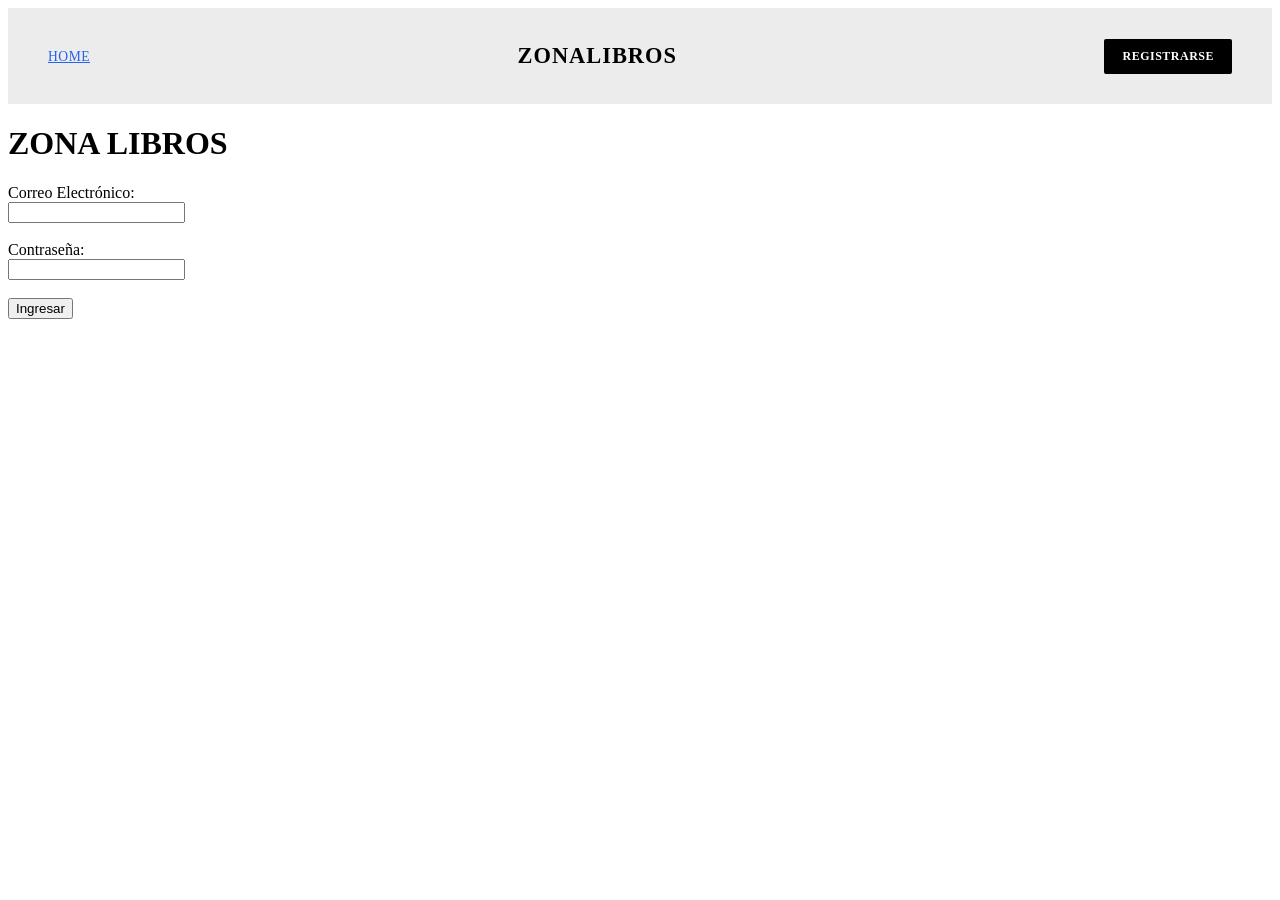
==== login.html @ 3aff8f70 "IMPLEMENTACION JAVASCRIPT PARA LOGIN Y REGISTRO USANDO LOCALE STORAGE. MODIFICACION HTML AGREGAMOS <" ====
<!DOCTYPE html>
<html lang="es">
<head>
    <meta charset="UTF-8">
    <meta name="viewport" content="width=device-width, initial-scale=1.0">
    <link rel="stylesheet" href="stylesheet.css">
    <script src="scriptLogin.js" defer></script>
    <title>Ingresar Usuario - Zonalibros</title>
</head>
<body>
    <header class="header-nav">
      <div class="nav-left"><a href="#" class="nav-link">HOME</a></div>
      <div class="nav-center"><h1 class="logo">ZONALIBROS</h1></div>
      <div class="nav-right"><a href="registro.html" class="btn-login">REGISTRARSE</a></div>
    </header>

    <div class="container">
      <h1>ZONA LIBROS</h1>
      <div id="mensajeLogin" style="color: red; margin-bottom: 15px;"></div>

      <form id="formLogin">
        <label for="email">Correo Electrónico:</label><br>
        <input type="email" id="email" name="email"><br><br>

        <label for="contraseña">Contraseña:</label><br>
        <input type="password" id="contraseña" name="contraseña"><br><br>

        <button type="submit">Ingresar</button>
      </form>
    </div>
</body>
</html>
---- stylesheet.css ----
.genero {
  display: grid;
  grid-template-columns: 1fr 1fr;
  gap: 8px 16px;
}

.segundaColumna {
  display: grid;
  grid-template-columns: 1fr 1fr;
  gap: 8px 16px;
}

.header-nav {
  background-color: #ececec;
  display: flex;
  justify-content: space-between;
  align-items: center;
  padding: 20px 40px;
}

.nav-link {
  color: #2563eb;
  text-decoration: underline;
  font-size: 0.85rem;
  letter-spacing: 0.5px;
}


.logo {
  font-size: 1.4rem;
  font-weight: 700;
  letter-spacing: 1px;
  color: #000;
  text-transform: uppercase;
}

.btn-login {
  background-color: #000000;
  color: #ffffff;
  padding: 10px 18px;
  text-decoration: none;
  font-size: 0.75rem;
  font-weight: 700;
  letter-spacing: 0.5px;
  border-radius: 2px;
  display: inline-block;
  transition: background-color 0.2s ease;
}

.btn-login:hover {
  background-color: #333333;
}

.error{
  color: red; 
  margin-bottom: 15px;
}
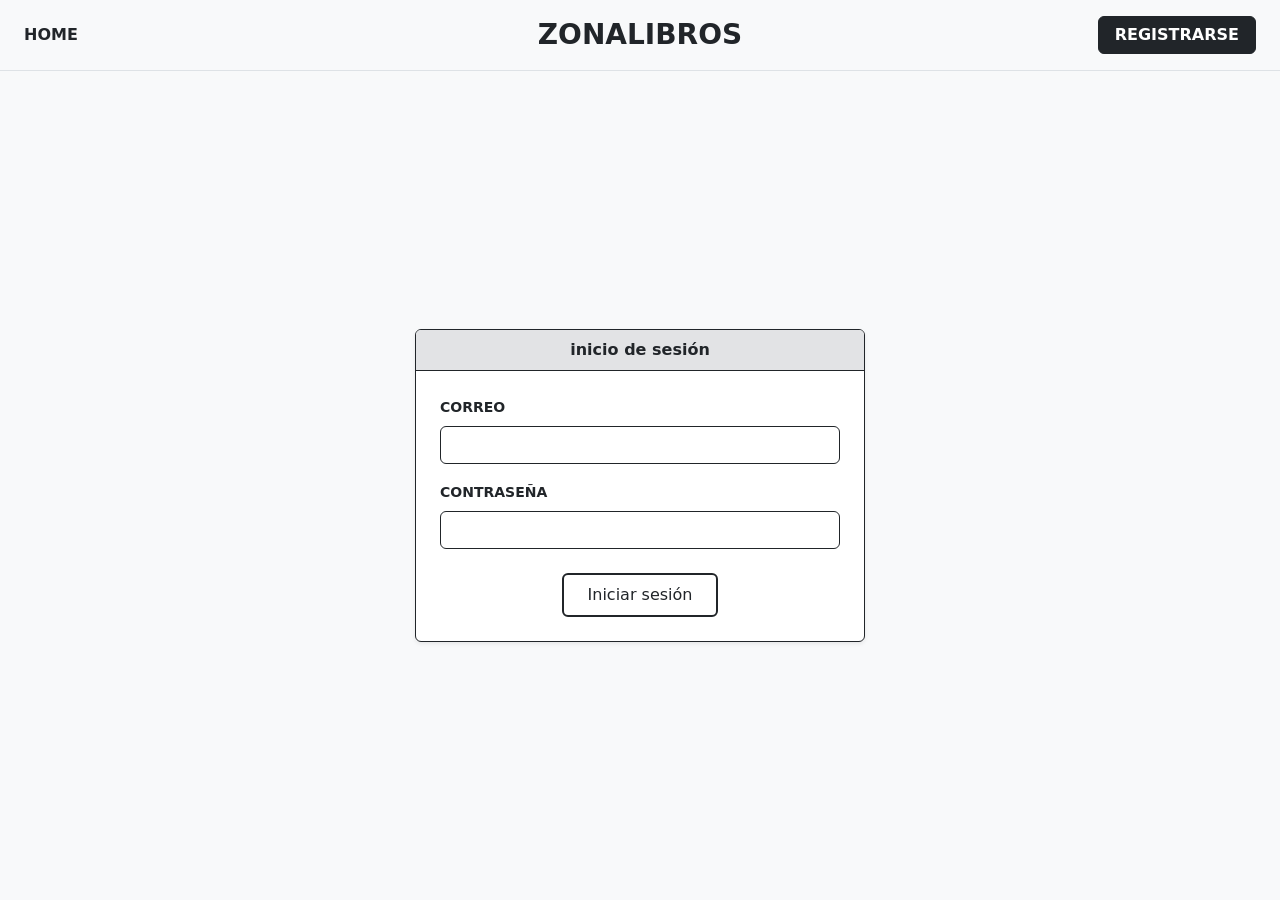
==== commit c265565d: "Se modificaron el login y registro para integrar bootstrap para hacer responsiva la pagina" ====
--- a/login.html
+++ b/login.html
@@ -3,30 +3,57 @@
 <head>
     <meta charset="UTF-8">
     <meta name="viewport" content="width=device-width, initial-scale=1.0">
+    <link href="https://cdn.jsdelivr.net/npm/bootstrap@5.3.3/dist/css/bootstrap.min.css" rel="stylesheet">
     <link rel="stylesheet" href="stylesheet.css">
     <script src="scriptLogin.js" defer></script>
     <title>Ingresar Usuario - Zonalibros</title>
 </head>
-<body>
-    <header class="header-nav">
-      <div class="nav-left"><a href="#" class="nav-link">HOME</a></div>
-      <div class="nav-center"><h1 class="logo">ZONALIBROS</h1></div>
-      <div class="nav-right"><a href="registro.html" class="btn-login">REGISTRARSE</a></div>
+<body class="bg-light min-vh-100 d-flex flex-column">
+
+    <header class="bg-body-tertiary border-bottom py-3">
+        <div class="container-fluid px-4">
+            <div class="row align-items-center">
+                <div class="col-4 text-start">
+                    <a href="#" class="text-dark text-decoration-none fw-bold">HOME</a>
+                </div>
+                <div class="col-4 text-center">
+                    <h1 class="h3 m-0 fw-bold tracking-wide">ZONALIBROS</h1>
+                </div>
+                <div class="col-4 text-end">
+                    <a href="registro.html" class="btn btn-dark text-uppercase px-3 fw-bold">REGISTRARSE</a>
+                </div>
+            </div>
+        </div>
     </header>
 
-    <div class="container">
-      <h1>ZONA LIBROS</h1>
-      <div id="mensajeLogin" style="color: red; margin-bottom: 15px;"></div>
+    <main class="container flex-grow-1 d-flex justify-content-center align-items-center my-5">
+        <div class="card border-dark shadow-sm" style="width: 100%; max-width: 450px;">
+            <div class="card-header bg-secondary-subtle border-bottom border-dark text-center py-2">
+                <span class="fw-bold text-lowercase fs-6">inicio de sesión</span>
+            </div>
+            
+            <div class="card-body p-4">
+                <div id="mensajeLogin"></div>
 
-      <form id="formLogin">
-        <label for="email">Correo Electrónico:</label><br>
-        <input type="email" id="email" name="email"><br><br>
+                <form id="formLogin">
+                    <div class="mb-3">
+                        <label for="email" class="form-label fw-bold text-uppercase small">CORREO</label>
+                        <input type="email" class="form-control border-dark" id="email" name="email" required>
+                    </div>
 
-        <label for="contraseña">Contraseña:</label><br>
-        <input type="password" id="contraseña" name="contraseña"><br><br>
+                    <div class="mb-4">
+                        <label for="contraseña" class="form-label fw-bold text-uppercase small">CONTRASEÑA</label>
+                        <input type="password" class="form-control border-dark" id="contraseña" name="contraseña" required>
+                    </div>
 
-        <button type="submit">Ingresar</button>
-      </form>
-    </div>
+                    <div class="text-center">
+                        <button type="submit" class="btn btn-outline-dark px-4 py-2 border-2">Iniciar sesión</button>
+                    </div>
+                </form>
+            </div>
+        </div>
+    </main>
+
+    <script src="https://cdn.jsdelivr.net/npm/bootstrap@5.3.3/dist/js/bootstrap.bundle.min.js"></script>
 </body>
 </html>
